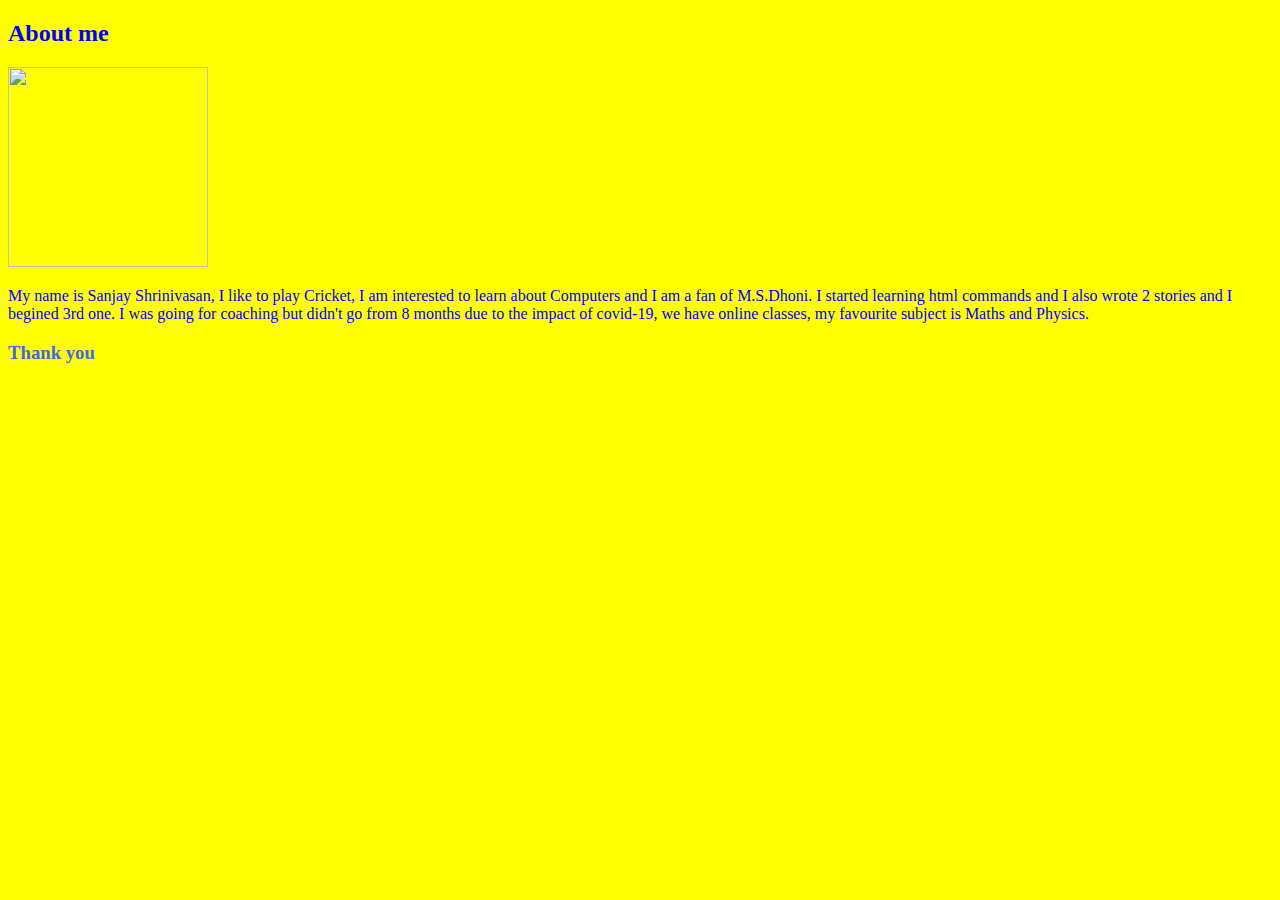
==== index.html @ 5cb1ee4f "gramatical changes" ====
<!DOCTYPE html>
<html>
<head>
<title>Sanjay Shrinivasan</title>
<link rel="stylesheet" href="./style.css">
</head>
<body>
<h2>About me</h2>
<img src="./profile pic.jpg" 
width="200px" height="200px">
<p>My name is Sanjay Shrinivasan, I like to play Cricket, I am interested to learn about 
Computers and I am a fan of M.S.Dhoni. I started learning html commands and I
 also wrote 2 stories and I begined 3rd one. I was going for coaching but didn't
 go from 8 months due to the impact of covid-19, we have online classes, my favourite
 subject is Maths and Physics. </p>
<h3>Thank you<h3>
</body> 
</html>
---- style.css ----
body   {
    background-color:yellow;
    color: blue;
}
a:link{
     
}

a:hover{
    color:red;
}

h3 {
    color:royalblue;
}
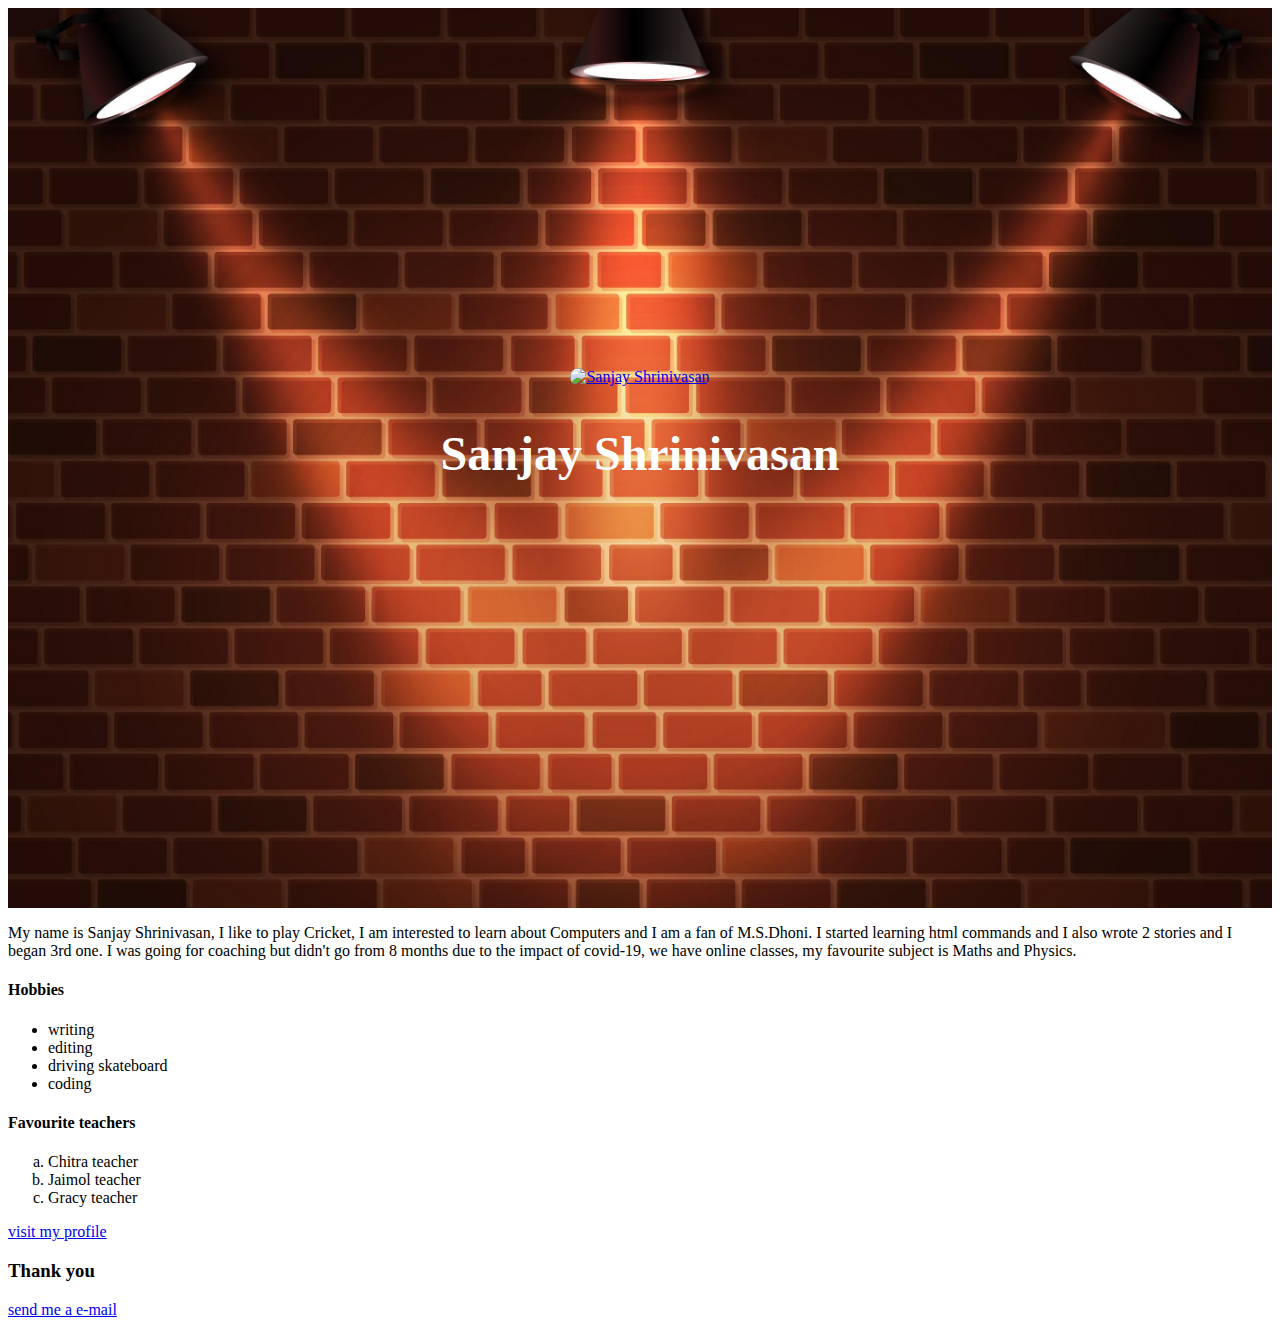
==== commit 690c1696: "Merge pull request #2 from dharshan0011/gh-pages" ====
--- a/index.html
+++ b/index.html
@@ -1,18 +1,51 @@
 <!DOCTYPE html>
 <html>
-<head>
-<title>Sanjay Shrinivasan</title>
-<link rel="stylesheet" href="./style.css">
-</head>
-<body>
-<h2>About me</h2>
-<img src="./profile pic.jpg" 
-width="200px" height="200px">
-<p>My name is Sanjay Shrinivasan, I like to play Cricket, I am interested to learn about 
-Computers and I am a fan of M.S.Dhoni. I started learning html commands and I
- also wrote 2 stories and I begined 3rd one. I was going for coaching but didn't
- go from 8 months due to the impact of covid-19, we have online classes, my favourite
- subject is Maths and Physics. </p>
-<h3>Thank you<h3>
-</body> 
-</html>+  <head>
+    <title>Sanjay Shrinivasan</title>
+    <link rel="stylesheet" href="./style.css" />
+  </head>
+  <body>
+    <div class="feature">
+      <a
+        href="https://github.com/sanjayshrinivasan/my-profile"
+        title="visit my profile"
+        ><img
+          src="images\profile pic.jpg"
+          width="200px"
+          height="200px"
+          alt="Sanjay Shrinivasan"
+      /></a>
+
+      <h2>Sanjay Shrinivasan</h2>
+    </div>
+
+      <p>
+        My name is Sanjay Shrinivasan, I like to play Cricket, I am interested
+        to learn about Computers and I am a fan of M.S.Dhoni. I started learning
+        html commands and I also wrote 2 stories and I began 3rd one. I was
+        going for coaching but didn't go from 8 months due to the impact of
+        covid-19, we have online classes, my favourite subject is Maths and
+        Physics.
+      </p>
+      <h4 class="black-link">Hobbies</h4>
+      <ul>
+        <li>writing</li>
+        <li>editing</li>
+        <li>driving skateboard</li>
+        <li>coding</li>
+      </ul>
+      <h4 id="teach">Favourite teachers</h4>
+      <ol type="a">
+        <li>Chitra teacher</li>
+        <li>Jaimol teacher</li>
+        <li>Gracy teacher</li>
+      </ol>
+      <a href="https://github.com/sanjayshrinivasan/my-profile"
+        >visit my profile</a
+      >
+      <h3>Thank you</h3>
+      <a href="mailto:sanjayshrinisha9@gmail.com" class="black-link">
+        send me a e-mail</a
+      >
+  </body>
+</html>
--- a/style.css
+++ b/style.css
@@ -1,15 +1,18 @@
-body   {
-    background-color:yellow;
-    color: blue;
-}
-a:link{
-     
+.feature {
+  height: 100vh;
+  background: url("./images/wall-background.jpg") no-repeat center;
+  background-size: cover;
+  text-align: center;
 }
 
-a:hover{
-    color:red;
+.feature a img{
+    margin-top:40vh;
+   width:25%;
+   height:auto;
+   border-radius:10px;
 }
 
-h3 {
-    color:royalblue;
+.feature h2{
+    color:white;
+    font-size: 3rem;
 }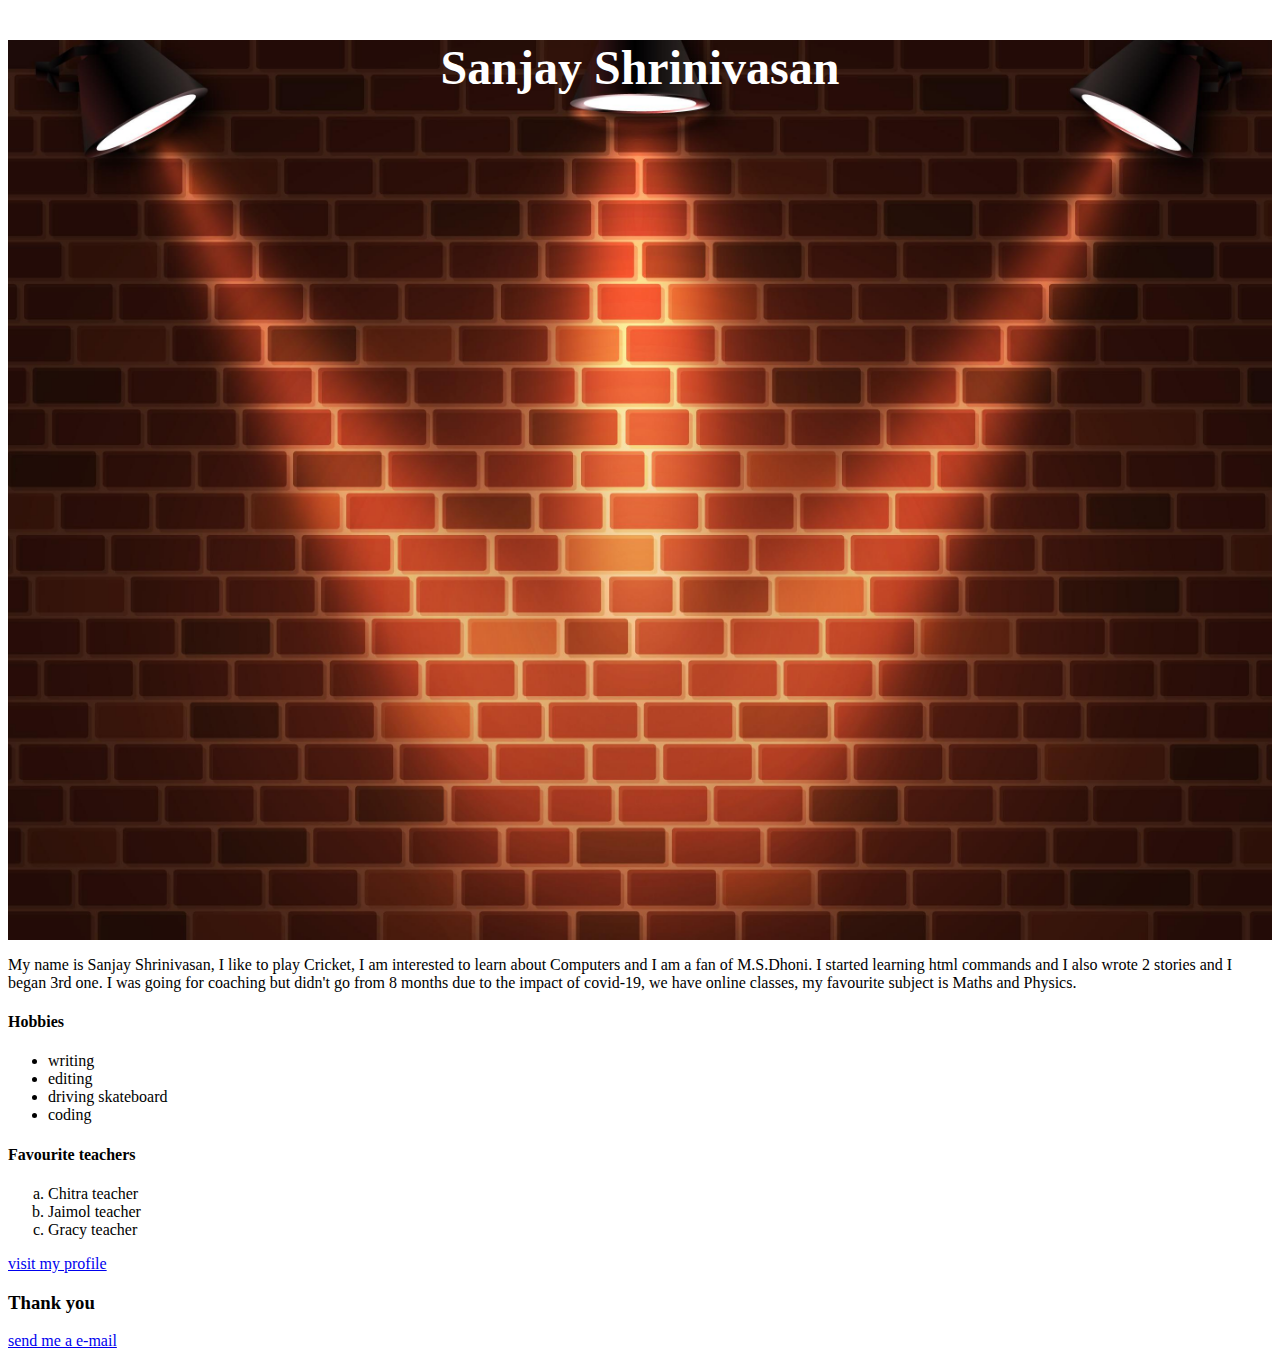
==== commit fa8d3bcb: "school project-1" ====
--- a/index.html
+++ b/index.html
@@ -9,7 +9,7 @@
       <a
         href="https://github.com/sanjayshrinivasan/my-profile"
         title="visit my profile"
-        ><img
+        ><img-
           src="images\profile pic.jpg"
           width="200px"
           height="200px"
--- a/style.css
+++ b/style.css
@@ -1,12 +1,12 @@
 .feature {
   height: 100vh;
-  background: url("./images/wall-background.jpg") no-repeat center;
+  background: url("./images/wall-background.jpg") no-repeat top;
   background-size: cover;
   text-align: center;
 }
 
 .feature a img{
-    margin-top:40vh;
+    margin-top:20vh;
    width:25%;
    height:auto;
    border-radius:10px;
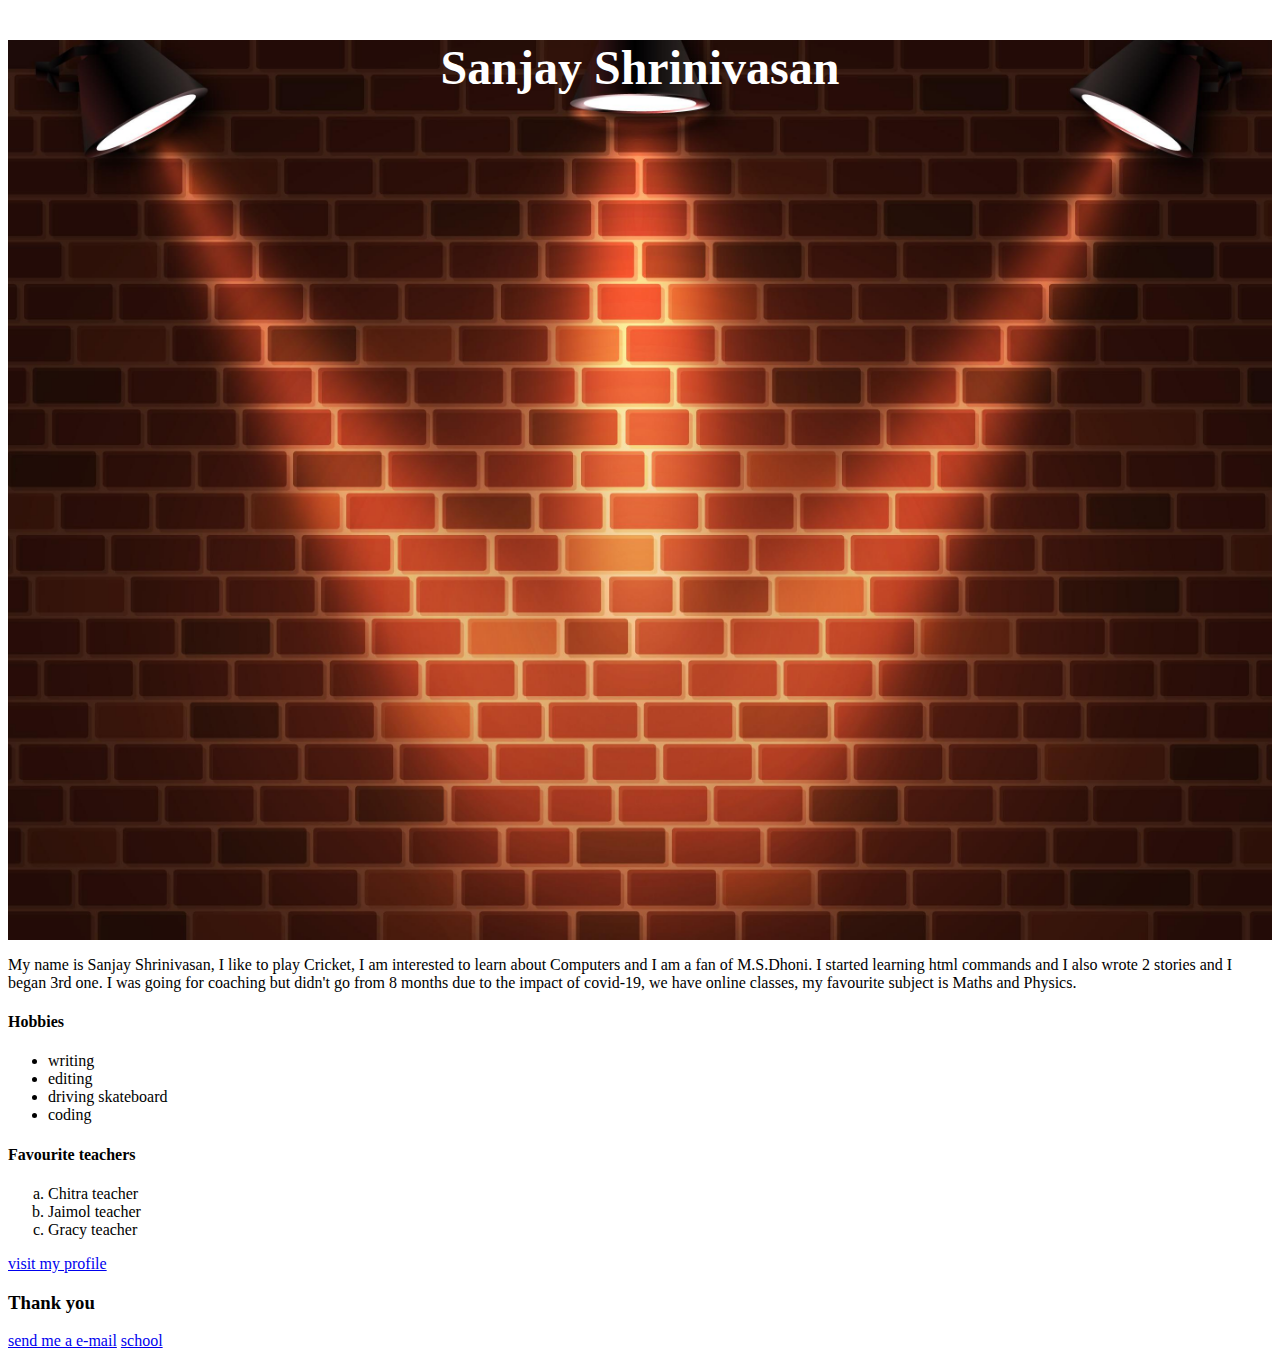
==== commit 55a34b6b: "added school link" ====
--- a/index.html
+++ b/index.html
@@ -1,51 +1,44 @@
 <!DOCTYPE html>
 <html>
-  <head>
-    <title>Sanjay Shrinivasan</title>
-    <link rel="stylesheet" href="./style.css" />
-  </head>
-  <body>
-    <div class="feature">
-      <a
-        href="https://github.com/sanjayshrinivasan/my-profile"
-        title="visit my profile"
-        ><img-
-          src="images\profile pic.jpg"
-          width="200px"
-          height="200px"
-          alt="Sanjay Shrinivasan"
-      /></a>
 
-      <h2>Sanjay Shrinivasan</h2>
-    </div>
+<head>
+  <title>Sanjay Shrinivasan</title>
+  <link rel="stylesheet" href="./style.css" />
+</head>
 
-      <p>
-        My name is Sanjay Shrinivasan, I like to play Cricket, I am interested
-        to learn about Computers and I am a fan of M.S.Dhoni. I started learning
-        html commands and I also wrote 2 stories and I began 3rd one. I was
-        going for coaching but didn't go from 8 months due to the impact of
-        covid-19, we have online classes, my favourite subject is Maths and
-        Physics.
-      </p>
-      <h4 class="black-link">Hobbies</h4>
-      <ul>
-        <li>writing</li>
-        <li>editing</li>
-        <li>driving skateboard</li>
-        <li>coding</li>
-      </ul>
-      <h4 id="teach">Favourite teachers</h4>
-      <ol type="a">
-        <li>Chitra teacher</li>
-        <li>Jaimol teacher</li>
-        <li>Gracy teacher</li>
-      </ol>
-      <a href="https://github.com/sanjayshrinivasan/my-profile"
-        >visit my profile</a
-      >
-      <h3>Thank you</h3>
-      <a href="mailto:sanjayshrinisha9@gmail.com" class="black-link">
-        send me a e-mail</a
-      >
-  </body>
-</html>
+<body>
+  <div class="feature">
+    <a href="https://github.com/sanjayshrinivasan/my-profile" title="visit my profile">
+      <img- src="images\profile pic.jpg" width="200px" height="200px" alt="Sanjay Shrinivasan" /></a>
+
+    <h2>Sanjay Shrinivasan</h2>
+  </div>
+
+  <p>
+    My name is Sanjay Shrinivasan, I like to play Cricket, I am interested
+    to learn about Computers and I am a fan of M.S.Dhoni. I started learning
+    html commands and I also wrote 2 stories and I began 3rd one. I was
+    going for coaching but didn't go from 8 months due to the impact of
+    covid-19, we have online classes, my favourite subject is Maths and
+    Physics.
+  </p>
+  <h4 class="black-link">Hobbies</h4>
+  <ul>
+    <li>writing</li>
+    <li>editing</li>
+    <li>driving skateboard</li>
+    <li>coding</li>
+  </ul>
+  <h4 id="teach">Favourite teachers</h4>
+  <ol type="a">
+    <li>Chitra teacher</li>
+    <li>Jaimol teacher</li>
+    <li>Gracy teacher</li>
+  </ol>
+  <a href="https:/github.com/sanjayshrinivasan/my-profile">visit my profile</a>
+  <h3>Thank you</h3>
+  <a href="mailto:sanjayshrinisha9@gmail.com" class="black-link">
+    send me a e-mail</a>
+    <a href="school  class.html">school</a>
+</body>
+</html>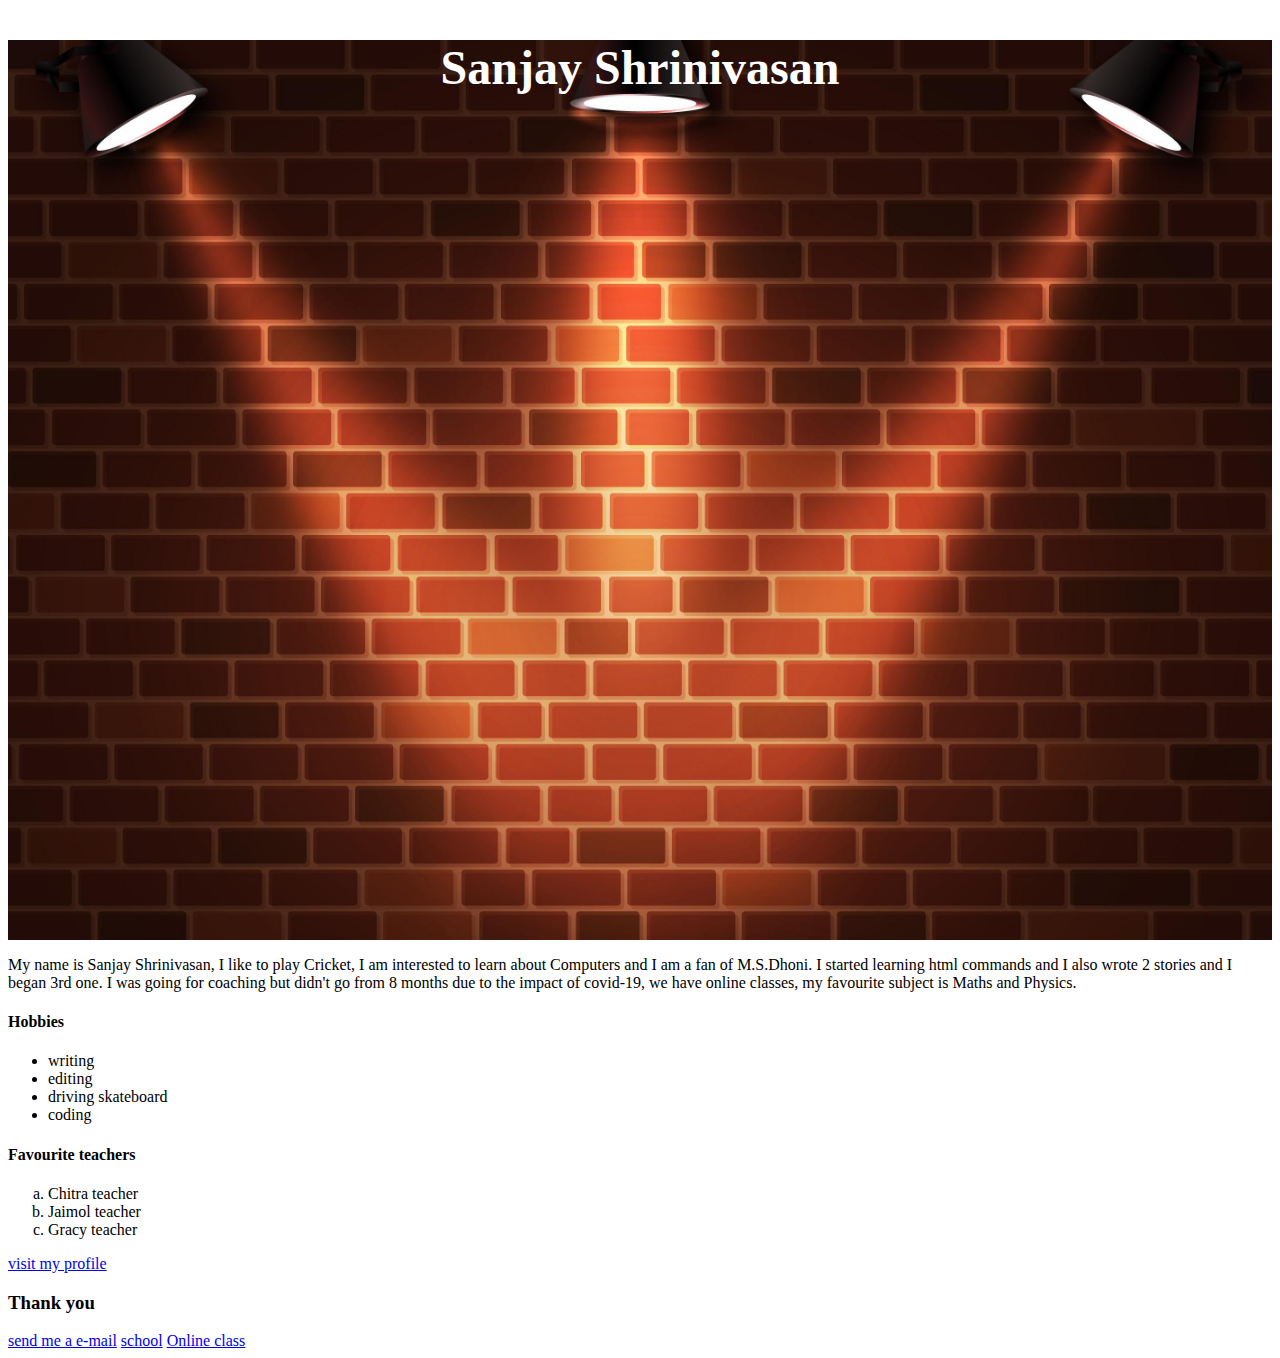
==== commit b03dd6a3: "school project online class" ====
--- a/index.html
+++ b/index.html
@@ -39,6 +39,7 @@
   <h3>Thank you</h3>
   <a href="mailto:sanjayshrinisha9@gmail.com" class="black-link">
     send me a e-mail</a>
-    <a href="school  class.html">school</a>
+    <a href="./schoolclass.html">school</a>
+    <a href="./schoolclass.html">Online class</a>
 </body>
 </html>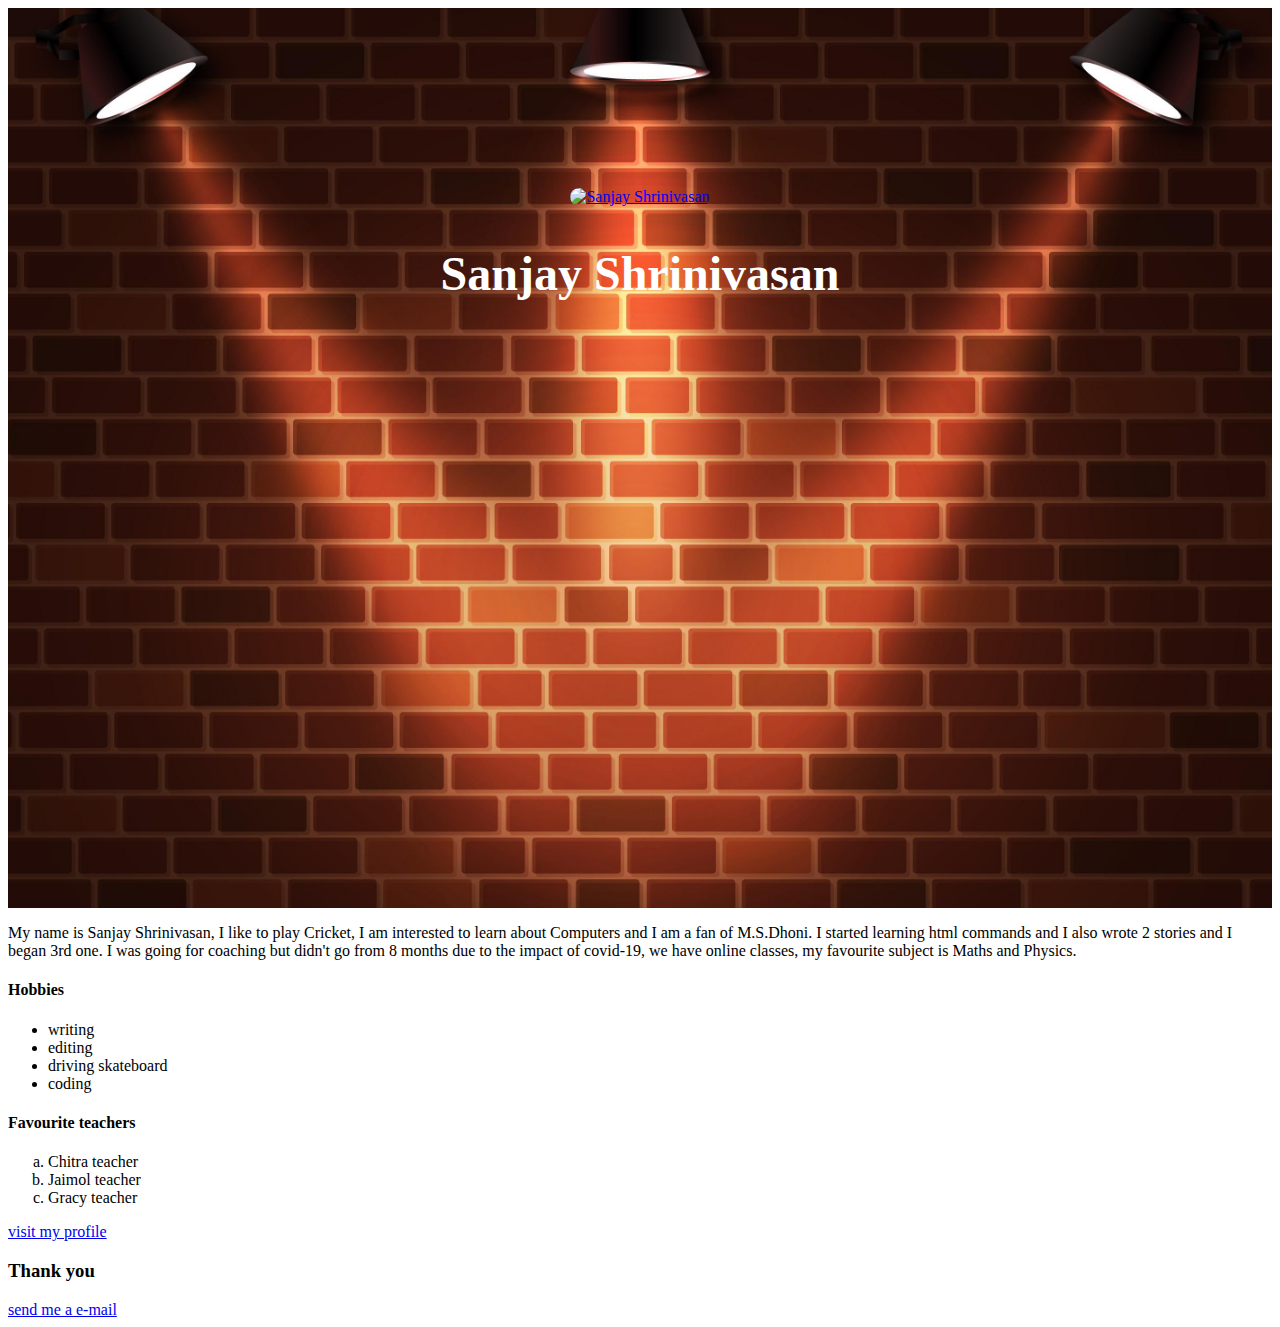
==== commit 5b0abe6e: "Merge pull request #3 from Kadiresh-J/patch-1" ====
--- a/index.html
+++ b/index.html
@@ -1,45 +1,51 @@
 <!DOCTYPE html>
 <html>
+  <head>
+    <title>Sanjay Shrinivasan</title>
+    <link rel="stylesheet" href="./style.css" />
+  </head>
+  <body>
+    <div class="feature">
+      <a
+        href="https://github.com/sanjayshrinivasan/my-profile"
+        title="visit my profile"
+        ><img
+          src="./images/profile_pic.jpg"
+          width="200px"
+          height="200px"
+          alt="Sanjay Shrinivasan"
+      /></a>
 
-<head>
-  <title>Sanjay Shrinivasan</title>
-  <link rel="stylesheet" href="./style.css" />
-</head>
+      <h2>Sanjay Shrinivasan</h2>
+    </div>
 
-<body>
-  <div class="feature">
-    <a href="https://github.com/sanjayshrinivasan/my-profile" title="visit my profile">
-      <img- src="images\profile pic.jpg" width="200px" height="200px" alt="Sanjay Shrinivasan" /></a>
-
-    <h2>Sanjay Shrinivasan</h2>
-  </div>
-
-  <p>
-    My name is Sanjay Shrinivasan, I like to play Cricket, I am interested
-    to learn about Computers and I am a fan of M.S.Dhoni. I started learning
-    html commands and I also wrote 2 stories and I began 3rd one. I was
-    going for coaching but didn't go from 8 months due to the impact of
-    covid-19, we have online classes, my favourite subject is Maths and
-    Physics.
-  </p>
-  <h4 class="black-link">Hobbies</h4>
-  <ul>
-    <li>writing</li>
-    <li>editing</li>
-    <li>driving skateboard</li>
-    <li>coding</li>
-  </ul>
-  <h4 id="teach">Favourite teachers</h4>
-  <ol type="a">
-    <li>Chitra teacher</li>
-    <li>Jaimol teacher</li>
-    <li>Gracy teacher</li>
-  </ol>
-  <a href="https:/github.com/sanjayshrinivasan/my-profile">visit my profile</a>
-  <h3>Thank you</h3>
-  <a href="mailto:sanjayshrinisha9@gmail.com" class="black-link">
-    send me a e-mail</a>
-    <a href="./schoolclass.html">school</a>
-    <a href="./schoolclass.html">Online class</a>
-</body>
-</html>+      <p>
+        My name is Sanjay Shrinivasan, I like to play Cricket, I am interested
+        to learn about Computers and I am a fan of M.S.Dhoni. I started learning
+        html commands and I also wrote 2 stories and I began 3rd one. I was
+        going for coaching but didn't go from 8 months due to the impact of
+        covid-19, we have online classes, my favourite subject is Maths and
+        Physics.
+      </p>
+      <h4 class="black-link">Hobbies</h4>
+      <ul>
+        <li>writing</li>
+        <li>editing</li>
+        <li>driving skateboard</li>
+        <li>coding</li>
+      </ul>
+      <h4 id="teach">Favourite teachers</h4>
+      <ol type="a">
+        <li>Chitra teacher</li>
+        <li>Jaimol teacher</li>
+        <li>Gracy teacher</li>
+      </ol>
+      <a href="https://github.com/sanjayshrinivasan/my-profile"
+        >visit my profile</a
+      >
+      <h3>Thank you</h3>
+      <a href="mailto:sanjayshrinisha9@gmail.com" class="black-link">
+        send me a e-mail</a
+      >
+  </body>
+</html>
